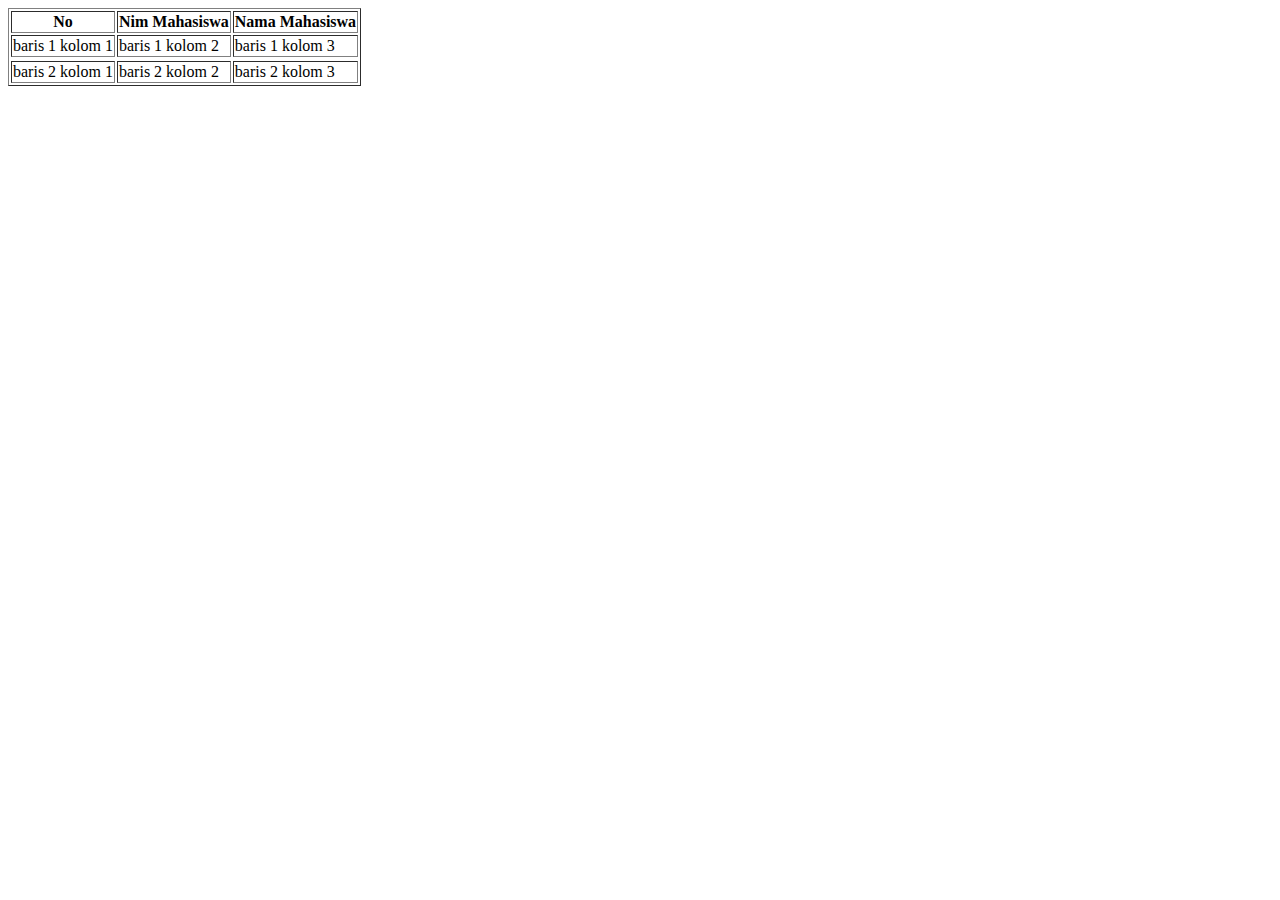
==== Pertemuan2/table.html @ 3cf0d30c "Pertemuan kedua 2/4/19" ====
<!DOCTYPE html>
<html>
<head>
	<title></title>
</head>
<body>

<table border="1">
	<thead>
		<tr>
			<th>No</th>
			<th>Nim Mahasiswa</th>
			<th>Nama Mahasiswa</th>
		</tr>
	</thead>
	<tbody>
		<tr>
			<td>baris 1 kolom 1</td>
			<td>baris 1 kolom 2</td>
			<td>baris 1 kolom 3</td>
			<tr>
			<tr>
				<td>baris 2 kolom 1</td>
				<td>baris 2 kolom 2</td>
				<td>baris 2 kolom 3</td>	
				</tr>
				
			</tr>
		</tr>
	</tbody>
</table>

</body>
</html>
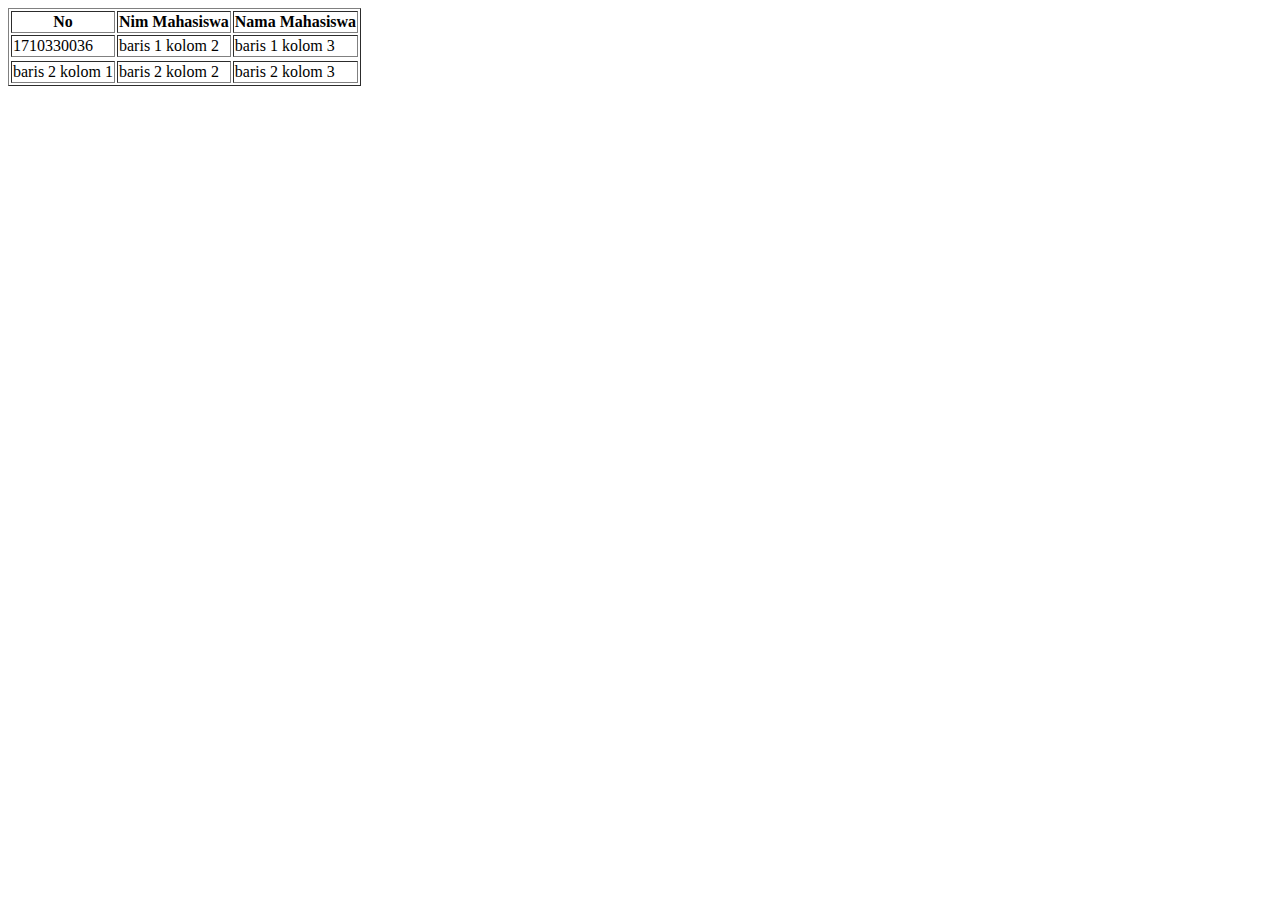
==== commit 33189e80: "Perubahan tabel" ====
--- a/Pertemuan2/table.html
+++ b/Pertemuan2/table.html
@@ -15,7 +15,7 @@
 	</thead>
 	<tbody>
 		<tr>
-			<td>baris 1 kolom 1</td>
+			<td>1710330036</td>
 			<td>baris 1 kolom 2</td>
 			<td>baris 1 kolom 3</td>
 			<tr>
